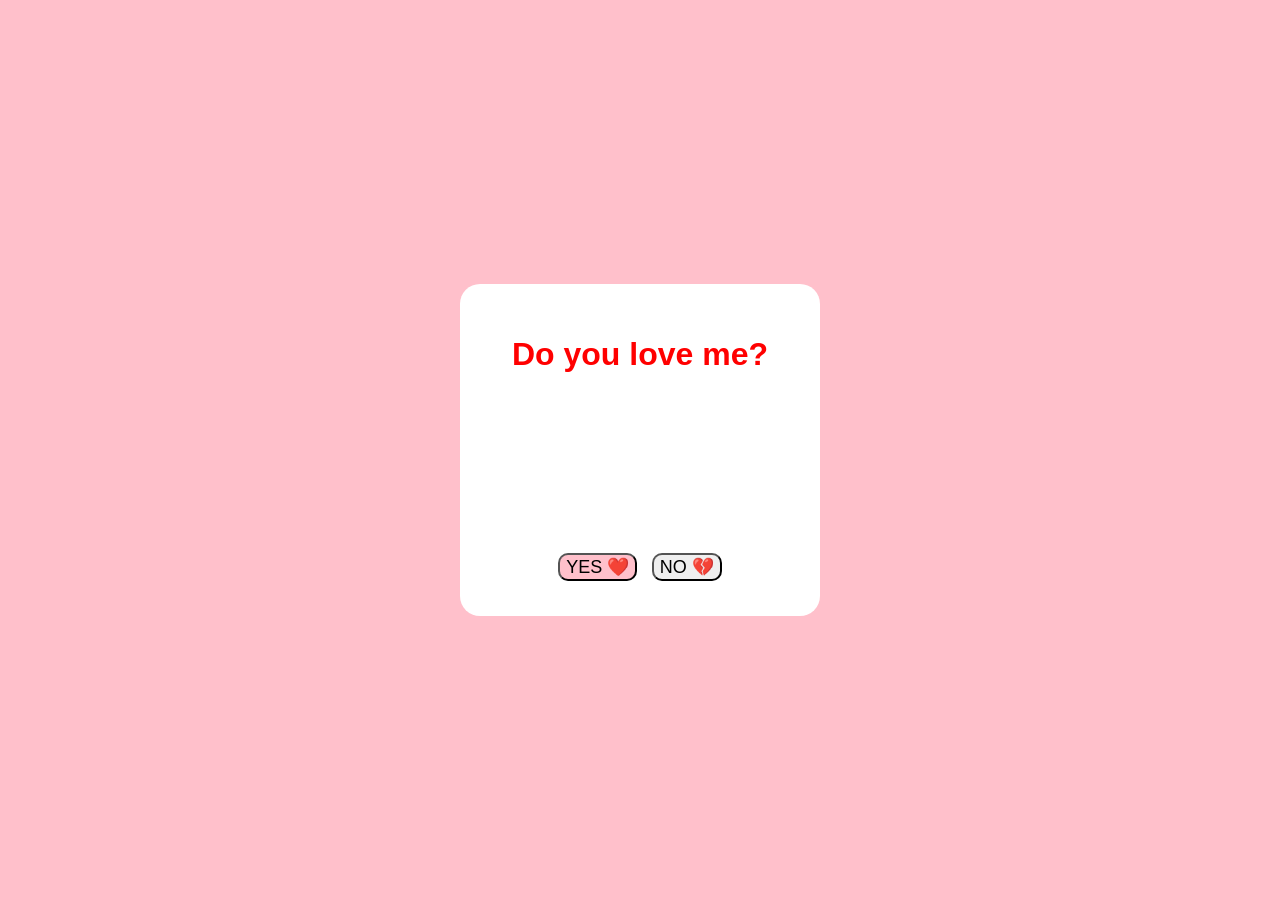
==== index.html @ c2c6e404 "Rename index .html to index.html" ====
<!DOCTYPE html>
<html lang="en">
<head>
    <meta charset="UTF-8">
    <meta name="viewport" content="width=device-width, initial-scale=1.0">
    <title>LOVE ❤️</title>
    <link rel="stylesheet" href="stlyle .css">
    <script src="script .js" defer></script>

</head>
<body>
        <div class="card">
            <h1>Do you love me?</h1>
            <video class="love-video" autoplay loop muted playsinli>
            <source src="love.mp4" type="video/mp4">
        </video>
        <div class="buttons">
            <button id="yesBtn"> YES ❤️</button>
            <button id="noBtn">NO 💔</button>

        </div>
        </div>
</body>
</html>
---- stlyle .css ----
body {
    margin: 0;
    min-height: 100vh;
    display: flex;
    justify-content: center;
    align-items: center;
    background: pink;
    font-family: arial, sans-serif;

}
.card {
    text-align: center;
    background: white;
    padding: 30px;
    border-radius: 20px;
}
.card h1 {
    color: red;
}
.card video {
    width: 300px;
    border-radius: 15px;
}
button {
    paint: 12px 25px;
    margin:5px ;
    border-radius: 10px;
    font-size: 18px;
    cursor: pointer;
}
#yesBtn {
    background: pink;
}
noBtn {
    background: lightgray;
}
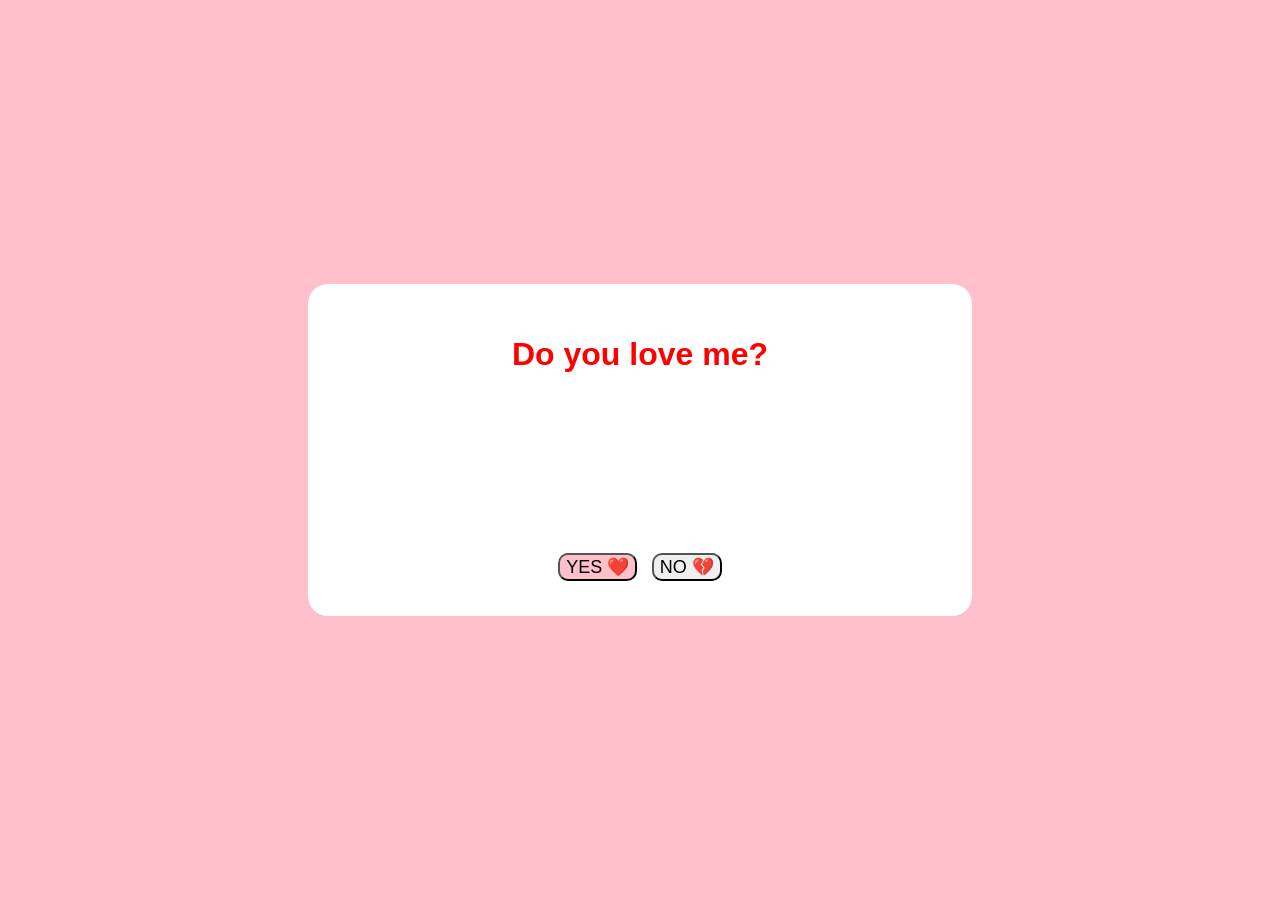
==== commit c5fa493f: "Add GIF video element and improve formatting Added a new video element for a GIF and fixed indentati" ====
--- a/index.html
+++ b/index.html
@@ -8,17 +8,32 @@
     <script src="script .js" defer></script>
 
 </head>
-<body>
-        <div class="card">
+<div class="card">
             <h1>Do you love me?</h1>
             <video class="love-video" autoplay loop muted playsinli>
             <source src="love.mp4" type="video/mp4">
         </video>
+                    <!--- video are you sere -->
+
+        <video id="gif-video"
+                    class="gif-video"
+                    loop
+                    muted
+                    playsinli
+                    autoplay
+        >
+            <source src="gif.mp4" type="video/mp4"
+            >
+      
+        
+        </video>
+
         <div class="buttons">
             <button id="yesBtn"> YES ❤️</button>
             <button id="noBtn">NO 💔</button>
 
         </div>
         </div>
+
 </body>
 </html>
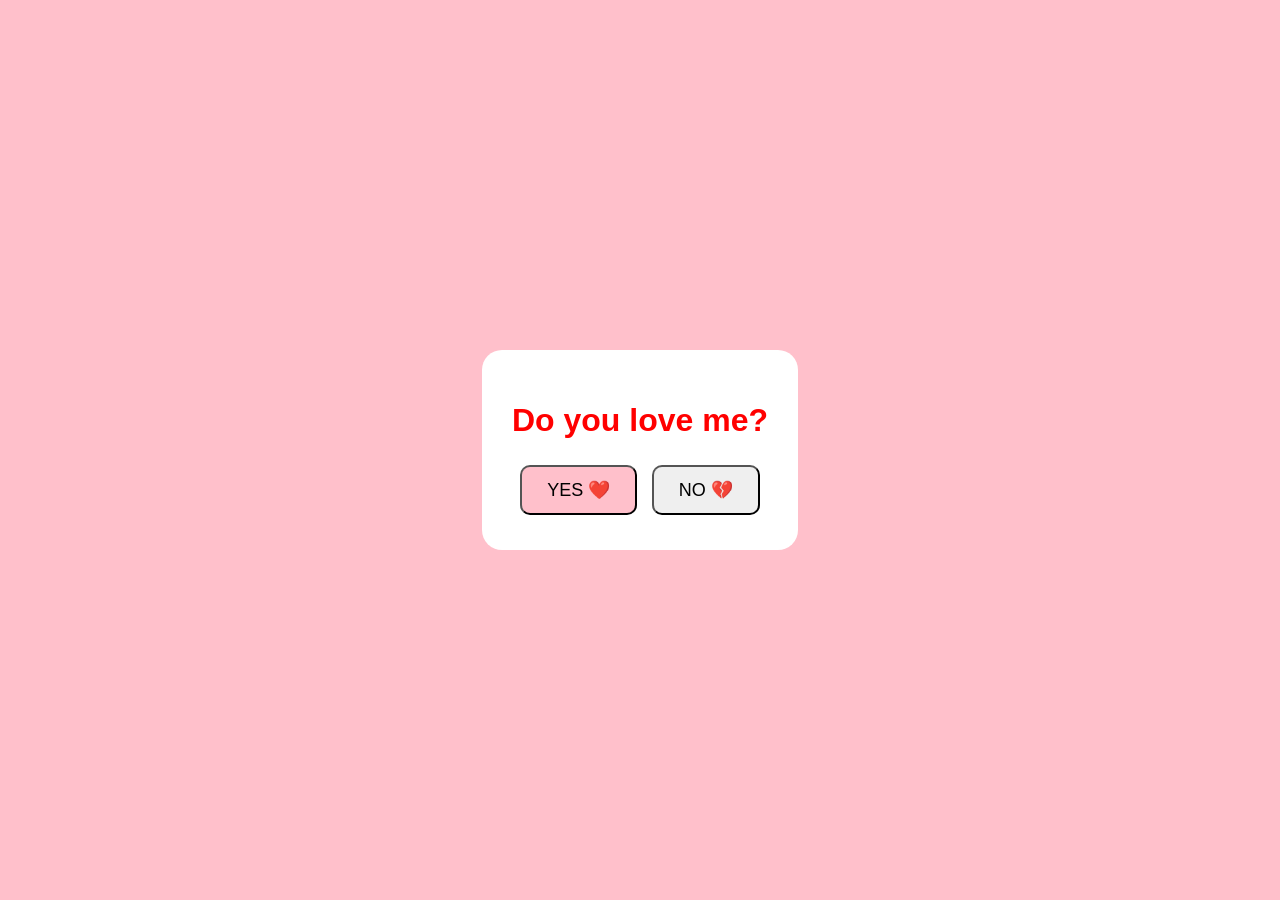
==== commit 28044608: "Update index.html" ====
--- a/index.html
+++ b/index.html
@@ -4,8 +4,8 @@
     <meta charset="UTF-8">
     <meta name="viewport" content="width=device-width, initial-scale=1.0">
     <title>LOVE ❤️</title>
-    <link rel="stylesheet" href="stlyle .css">
-    <script src="script .js" defer></script>
+    <link rel="stylesheet" href="stlyle.css">
+    <script src="script.js" defer></script>
 
 </head>
 <div class="card">
--- a/stlyle.css
+++ b/stlyle.css
@@ -0,0 +1,44 @@
+body {
+    margin: 0;
+    min-height: 100vh;
+    display: flex;
+    justify-content: center;
+    align-items: center;
+    background: pink;
+    font-family: arial, sans-serif;
+
+}
+.card {
+    text-align: center;
+    background: white;
+    padding: 30px;
+    border-radius: 20px;
+}
+.card h1 {
+    color: red;
+}
+.card video {
+    width: 300px;
+    border-radius: 15px;
+}
+button {
+    padding:12px 25px;
+    margin:5px ;
+    border-radius: 10px;
+    font-size: 18px;
+    cursor: pointer;
+}
+#yesBtn {
+    background: pink;
+}
+noBtn {
+    background: lightgray;
+}
+/* sembuyikankan kedua video saat awal */
+.love-video,
+.gif-video {
+            display: none;
+            width: 100%;
+            max-width: 400px;
+            border-radius: 15px;
+}
